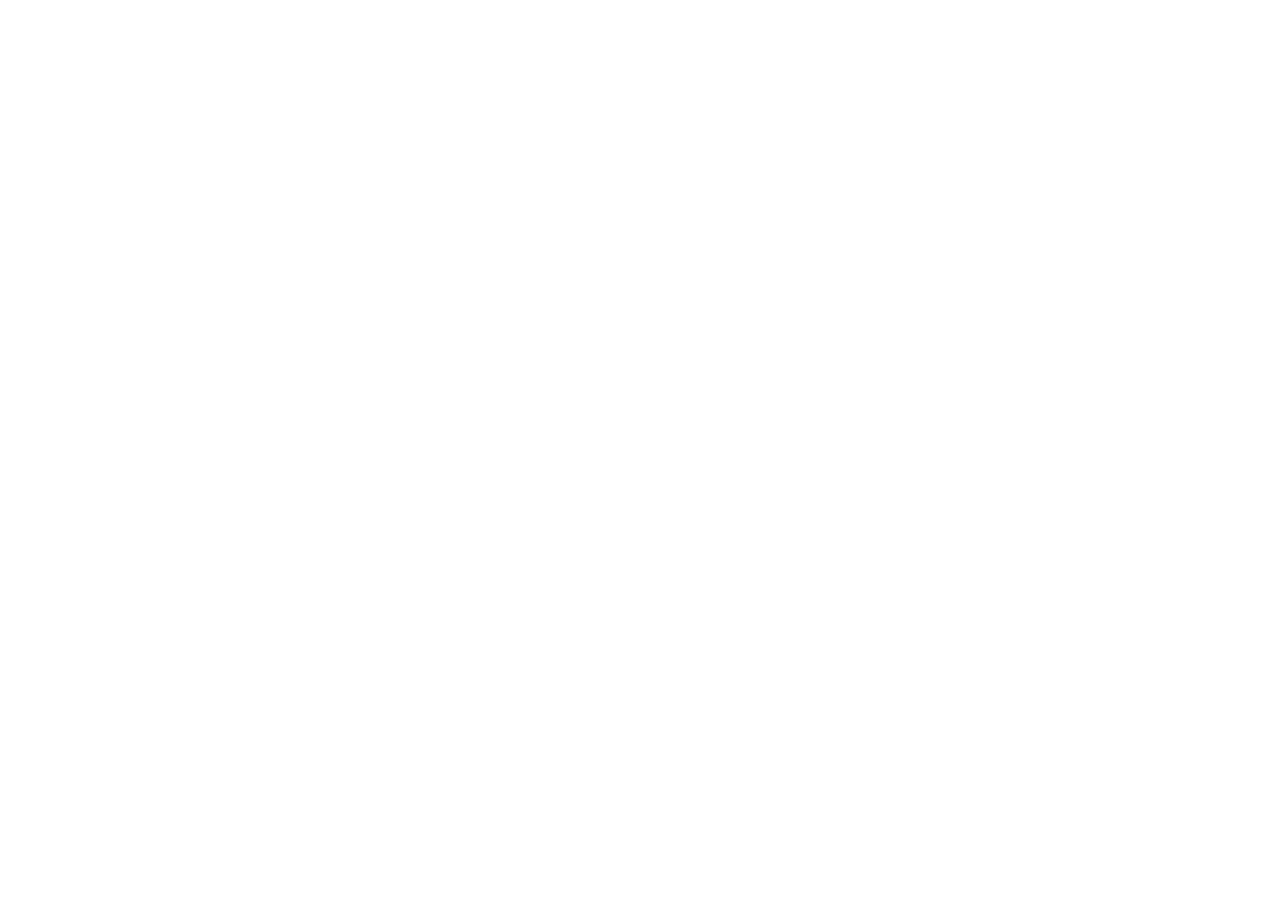
==== activities/05-looking-for-love/index.html @ 9b0341f2 "A5: started the Looking for love activity" ====
<!DOCTYPE html>
<html>
  <head>
    <meta charset="utf-8">
    <meta name="viewport" width=device-width, initial-scale=1.0, maximum-scale=1.0, user-scalable=0>

    <title>CHANGE THIS TITLE IN INDEX.HTML!</title>

    <!-- CSS stylesheet(s) -->
    <link rel="stylesheet" type="text/css" href="css/style.css" />

    <!-- Library script(s) -->
    <script src="js/libraries/p5.min.js"></script>
    <script src="js/libraries/p5.sound.min.js"></script>

    <!-- My script(s) -->
    <script src="js/script.js"></script>
  </head>

  <body>
    <!-- HTML would go here if needed. -->
  </body>

</html>
---- activities/05-looking-for-love/css/style.css ----
/*********************************************

Here is a description of any special CSS used.
In this case it's just padding and margin to 0
and then centring the canvas (and anything else)
using the CSS Grid.

Also hides overflow.

**********************************************/

body {
  padding: 0;
  margin: 0;
  display: grid; /* Set up the grid and justify/align to center */
  justify-content: center;
  align-content: center;
  height: 100vh; /* Body is the height of the viewport */
  overflow: hidden; /* Hide anything that goes off the window size */
}
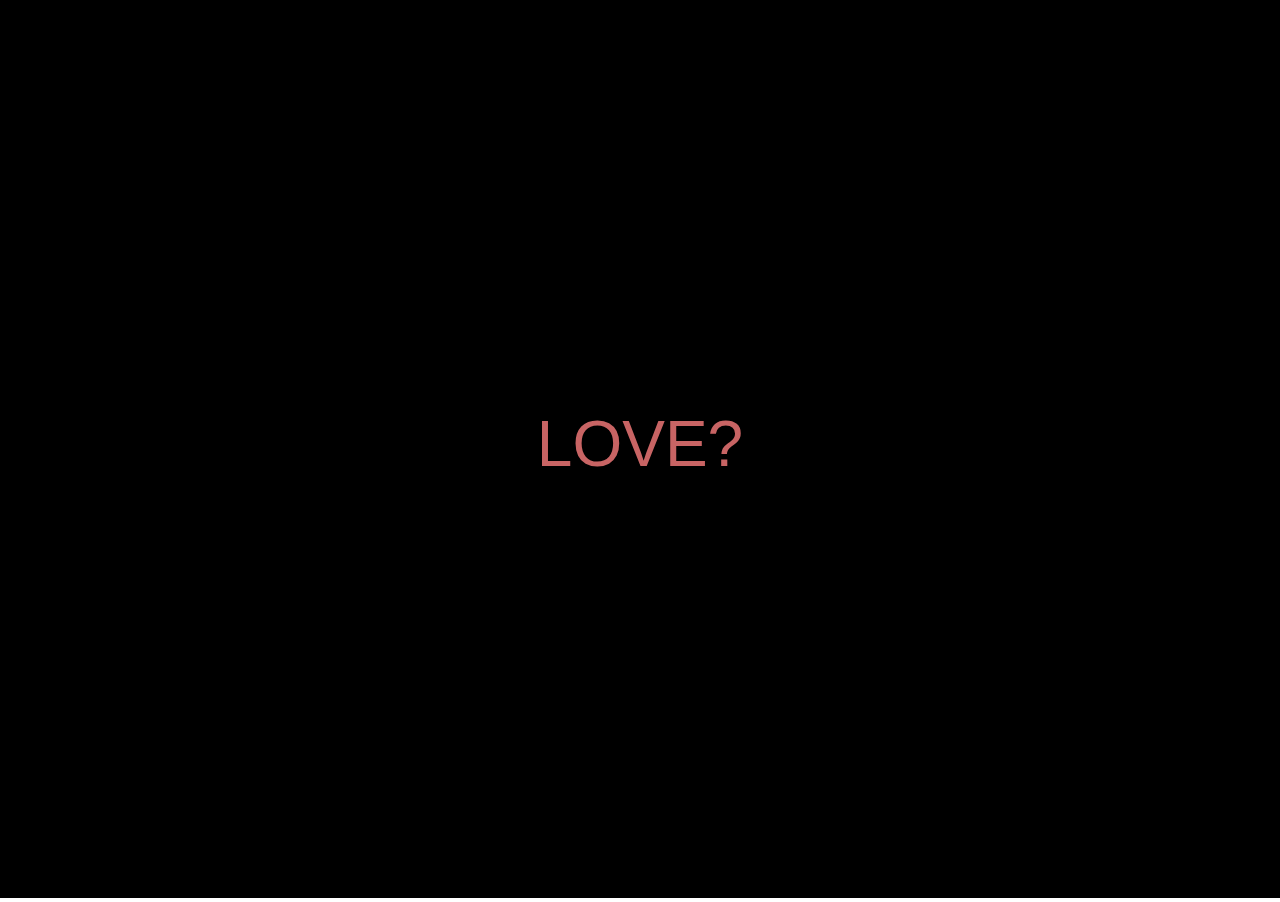
==== commit 69a17da4: "A5: finished activity!" ====
--- a/activities/05-looking-for-love/index.html
+++ b/activities/05-looking-for-love/index.html
@@ -4,7 +4,7 @@
     <meta charset="utf-8">
     <meta name="viewport" width=device-width, initial-scale=1.0, maximum-scale=1.0, user-scalable=0>
 
-    <title>CHANGE THIS TITLE IN INDEX.HTML!</title>
+    <title>looking for love activity</title>
 
     <!-- CSS stylesheet(s) -->
     <link rel="stylesheet" type="text/css" href="css/style.css" />
